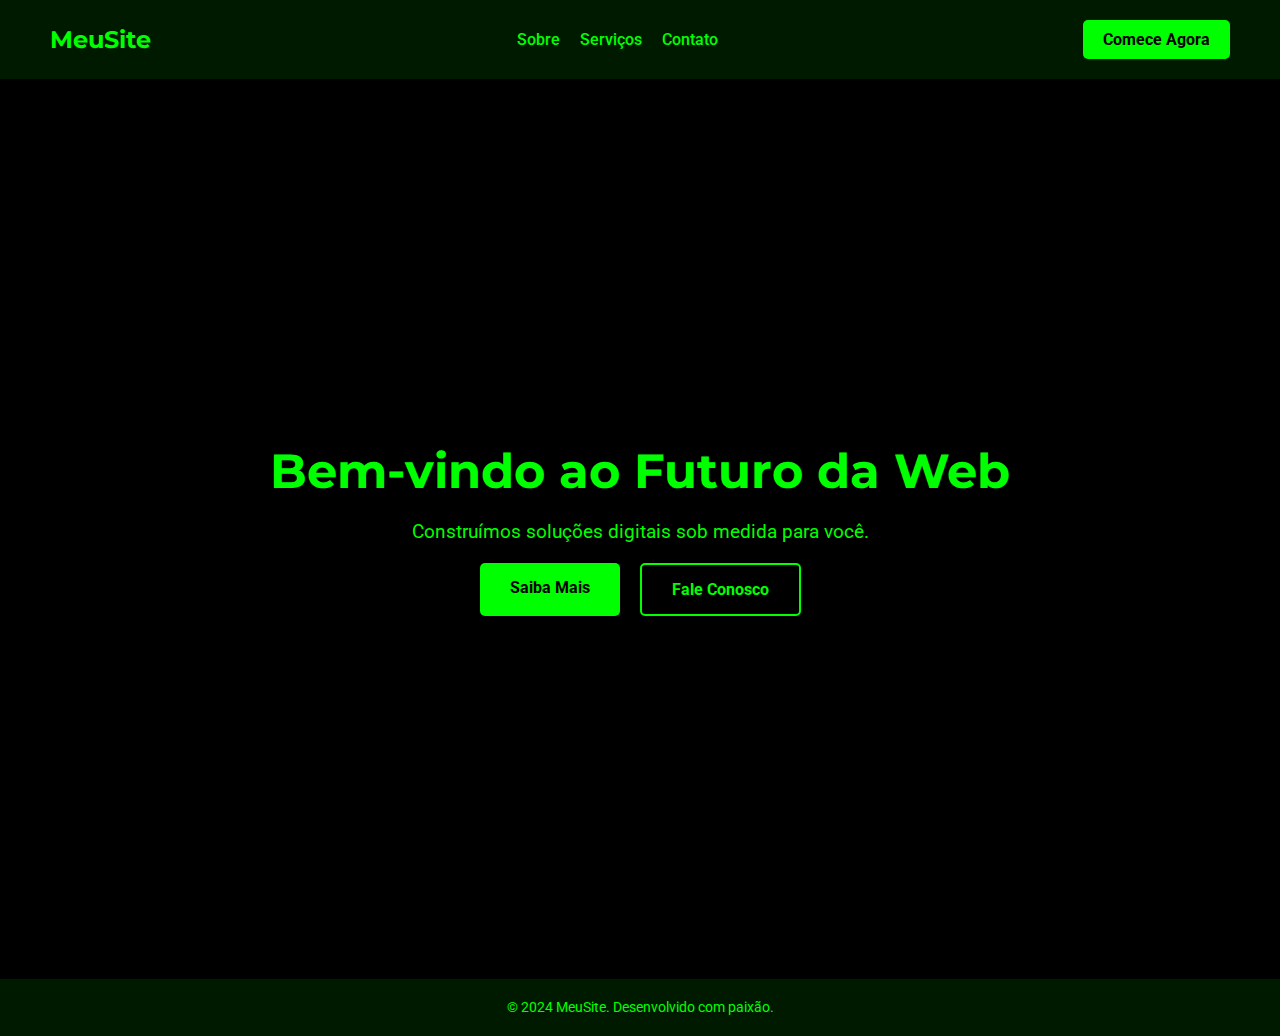
==== index.html @ 68fe739c "Rename main.html to index.html" ====
<!DOCTYPE html>
<html lang="en">
<head>
    <meta charset="UTF-8">
    <meta name="viewport" content="width=device-width, initial-scale=1.0">
    <title>Home - Seu Site</title>
    <link href="https://fonts.googleapis.com/css2?family=Montserrat:wght@400;700&family=Roboto:wght@300;400&display=swap" rel="stylesheet">
    <link rel="stylesheet" href="styles.css">
</head>
<body>
    <header>
        <div class="logo">MeuSite</div>
        <nav>
            <a href="#">Sobre</a>
            <a href="#">Serviços</a>
            <a href="#">Contato</a>
        </nav>
        <a href="#" class="cta">Comece Agora</a>
    </header>

    <section class="hero">
        <h1>Bem-vindo ao Futuro da Web</h1>
        <p>Construímos soluções digitais sob medida para você.</p>
        <div class="actions">
            <a href="#" class="btn-primary">Saiba Mais</a>
            <a href="#" class="btn-secondary">Fale Conosco</a>
        </div>
    </section>

    <footer>
        &copy; 2024 MeuSite. Desenvolvido com <a href="#">paixão</a>.
    </footer>
</body>
</html>
---- styles.css ----
body {
    margin: 0;
    font-family: 'Roboto', sans-serif;
    color: #00ff00;
    background-color: #000000;
}

header {
    display: flex;
    justify-content: space-between;
    align-items: center;
    padding: 20px 50px;
    background: #001a00;
    box-shadow: 0 2px 4px rgba(0, 255, 0, 0.2);
}

header .logo {
    font-family: 'Montserrat', sans-serif;
    font-size: 1.5em;
    font-weight: 700;
    color: #00ff00;
}

header nav {
    display: flex;
    gap: 20px;
}

header nav a {
    text-decoration: none;
    color: #00ff00;
    font-weight: 500;
    transition: color 0.3s;
}

header nav a:hover {
    color: #00cc00;
}

header .cta {
    padding: 10px 20px;
    background: #00ff00;
    color: #000;
    border-radius: 5px;
    text-decoration: none;
    font-weight: bold;
    transition: background 0.3s, color 0.3s;
}

header .cta:hover {
    background: #001a00;
    color: #00ff00;
}

.hero {
    display: flex;
    flex-direction: column;
    align-items: center;
    justify-content: center;
    text-align: center;
    height: 100vh;
    background: #000000;
    color: #00ff00;
    padding: 0 20px;
}

.hero h1 {
    font-family: 'Montserrat', sans-serif;
    font-size: 3em;
    margin: 0;
}

.hero p {
    font-size: 1.2em;
    margin: 20px 0;
}

.hero .actions {
    display: flex;
    gap: 20px;
}

.hero .actions a {
    padding: 15px 30px;
    border-radius: 5px;
    text-decoration: none;
    font-weight: bold;
    transition: background 0.3s, color 0.3s;
}

.hero .actions .btn-primary {
    background: #00ff00;
    color: #000;
}

.hero .actions .btn-primary:hover {
    background: #001a00;
    color: #00ff00;
}

.hero .actions .btn-secondary {
    background: transparent;
    border: 2px solid #00ff00;
    color: #00ff00;
}

.hero .actions .btn-secondary:hover {
    background: #00ff00;
    color: #000;
}

footer {
    text-align: center;
    padding: 20px;
    background: #001a00;
    font-size: 0.9em;
    color: #00ff00;
}

footer a {
    color: #00ff00;
    text-decoration: none;
}

footer a:hover {
    text-decoration: underline;
}
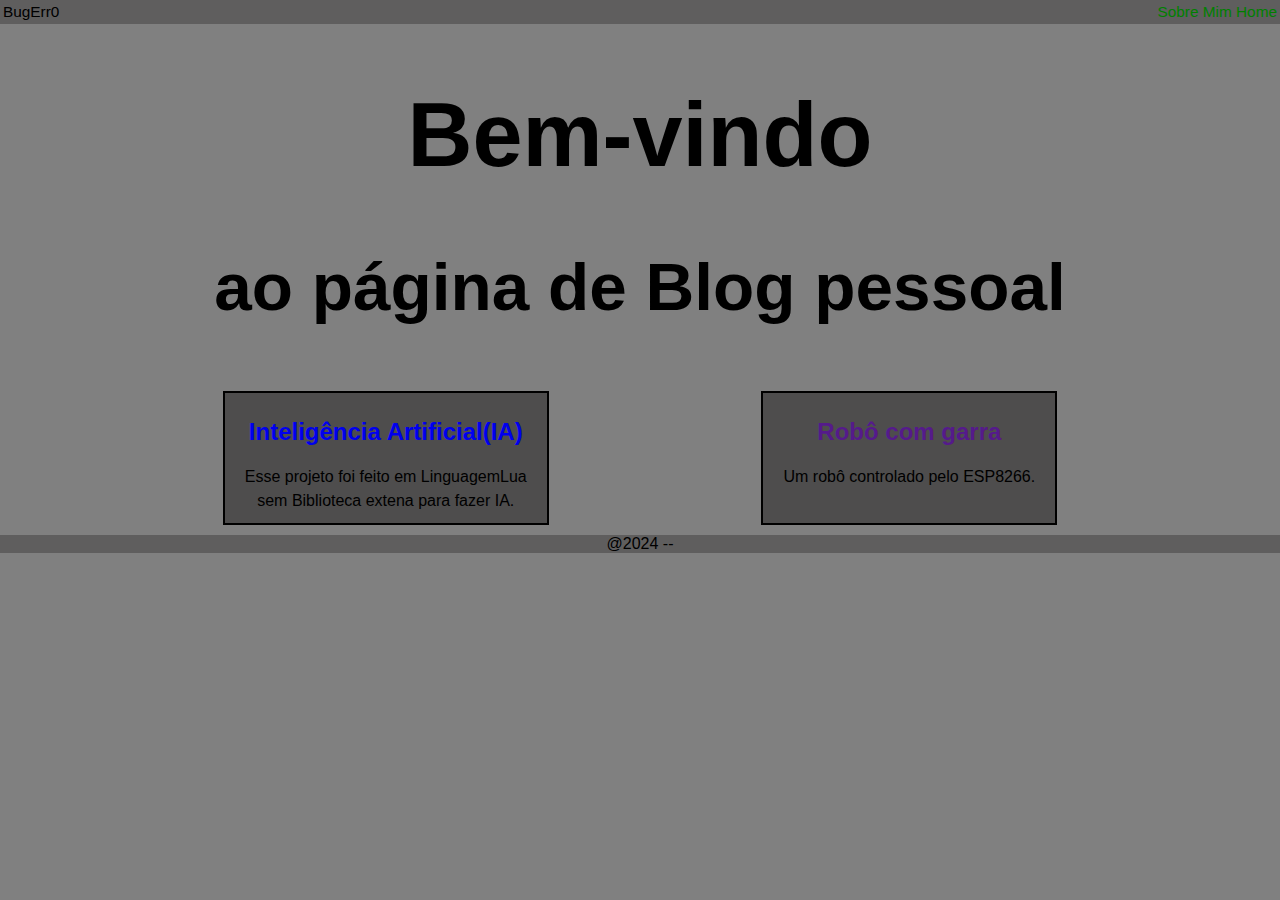
==== commit 5eaac1f8: "Add files via upload" ====
--- a/index.html
+++ b/index.html
@@ -1,35 +1,49 @@
 <!DOCTYPE html>
-<html lang="en">
+<html lang="pt-br">
 <head>
     <meta charset="UTF-8">
     <meta name="viewport" content="width=device-width, initial-scale=1.0">
-    <title>Home - Seu Site</title>
-    <link href="https://fonts.googleapis.com/css2?family=Montserrat:wght@400;700&family=Roboto:wght@300;400&display=swap" rel="stylesheet">
-    <link rel="stylesheet" href="styles.css">
+    <title> -- BugErr0</title>
+    <link rel="stylesheet" href="style.css">
 </head>
 <body>
+    
+    <!--Meu site para posta projetos-->
+
+    <!--Menu-->
     <header>
-        <div class="logo">MeuSite</div>
+        <div class="logo">BugErr0</div>
         <nav>
-            <a href="#">Sobre</a>
-            <a href="#">Serviços</a>
-            <a href="#">Contato</a>
+            <a href="">Sobre Mim</a>
+            <a href="index.html">Home</a>
         </nav>
-        <a href="#" class="cta">Comece Agora</a>
     </header>
 
-    <section class="hero">
-        <h1>Bem-vindo ao Futuro da Web</h1>
-        <p>Construímos soluções digitais sob medida para você.</p>
-        <div class="actions">
-            <a href="#" class="btn-primary">Saiba Mais</a>
-            <a href="#" class="btn-secondary">Fale Conosco</a>
+    <!--Pricipal-->
+    <main>
+        <h1>Bem-vindo</h1>
+        <h2>ao página de Blog pessoal</h2>
+    </main>
+
+    <!--Os projetos-->
+    <article>
+        <div id ="projeto">
+            <a href="IA_lua.html">
+                <h2>Inteligência Artificial(IA)</h2>
+                <p>Esse projeto foi feito em LinguagemLua<br> sem Biblioteca extena para fazer IA.</p>
+            </a>
         </div>
-    </section>
+        <div id="projeto">
+            <a href="">
+                <h2>Robô com garra</h2>
+                <p>Um robô controlado pelo ESP8266.</p>
+            </a>
+        </div>
+    </article>
 
+    <!--Rodapé-->
     <footer>
-        &copy; 2024 MeuSite. Desenvolvido com <a href="#">paixão</a>.
+        <div>@2024 -- </div>
     </footer>
 </body>
-</html>
-
+</html>--- a/style.css
+++ b/style.css
@@ -0,0 +1,59 @@
+
+body{
+    background-color: grey;
+    font-family:'Franklin Gothic Medium', 'Arial Narrow', Arial, sans-serif;
+    display: flex;
+    flex-direction: column;
+    text-align: center;
+    align-items: stretch;
+    margin: 0;
+}
+
+a{
+    text-decoration: none;
+}
+
+p {
+    color: black;
+}
+
+header{
+    display: flex;
+    flex-direction: row;
+    justify-content: space-between;
+    background-color: rgb(95, 94, 94);
+    padding: 3px;
+    margin: none;
+    font-size: 1.2vw;
+    height: 20%;
+}
+
+header nav a{
+    color: green;
+}
+
+main{
+    font-size: 45px;
+}
+
+article{
+    display: flex;
+    justify-content: space-evenly;
+    margin: 10px;
+}
+
+article #projeto{
+    padding: 5px 20px;
+    border: 2px solid black;
+    background-color: rgb(78, 77, 77);
+}
+
+article #projeto p{
+    line-height: 1.5; /* ajusta o espaçamento entre linhas */
+    margin: 5px 0; /* ajusta o espaçamento entre parágrafos */
+}
+
+footer{
+    
+    background-color: rgb(95, 94, 94);
+}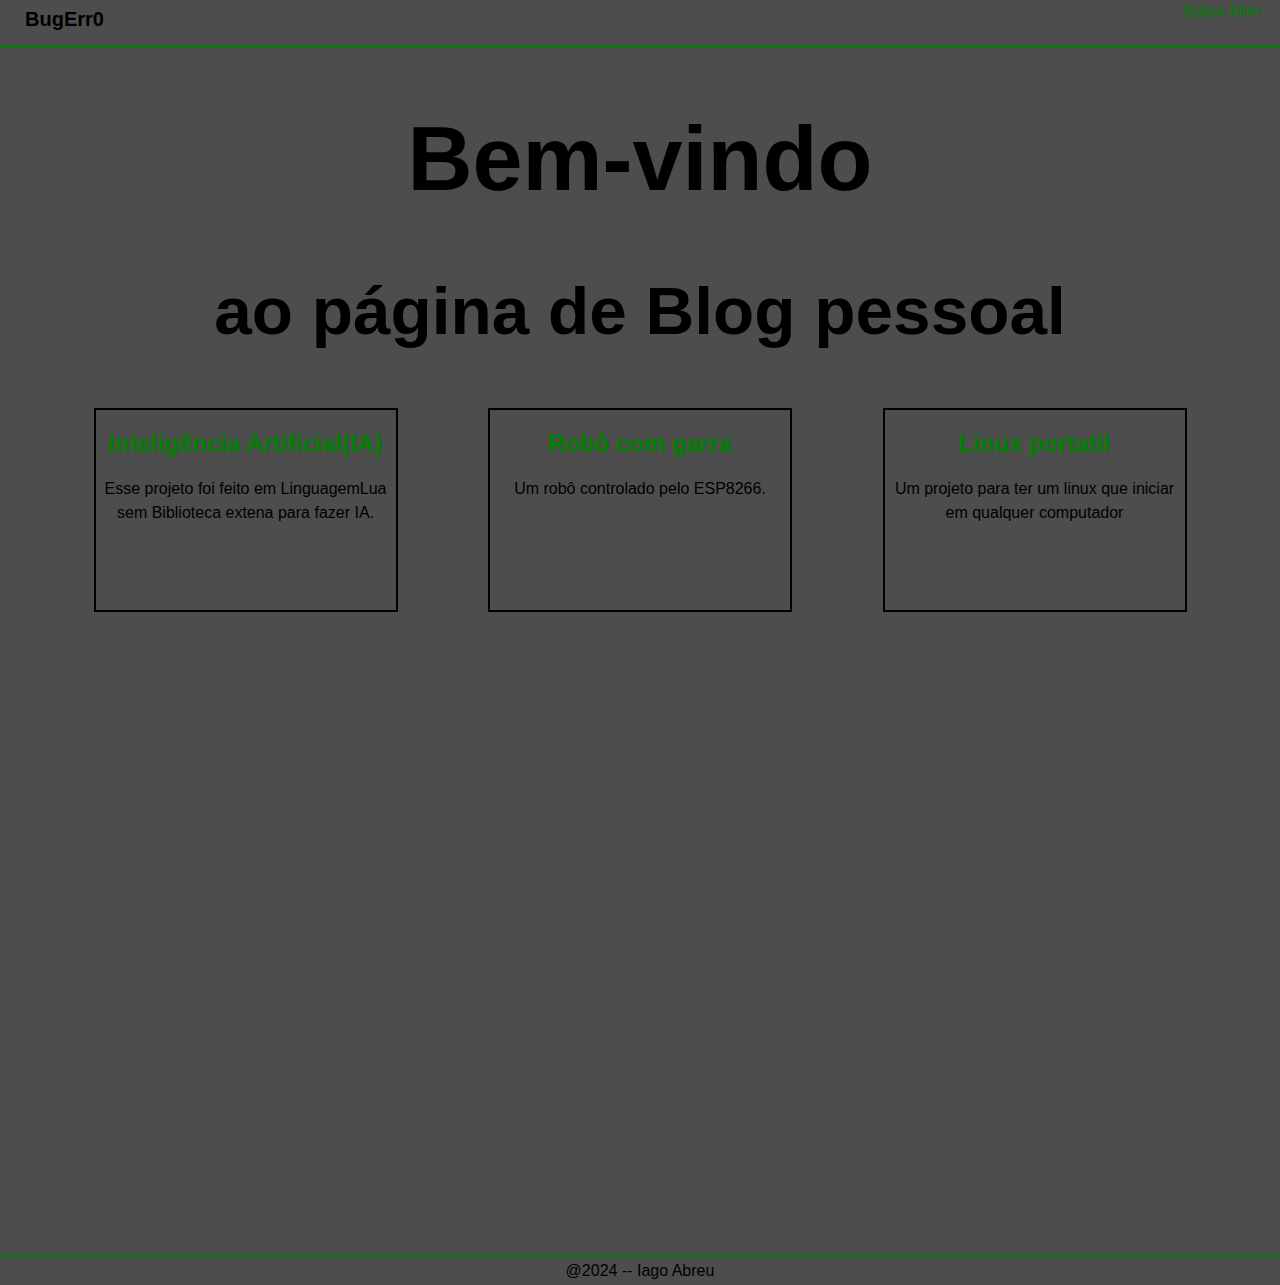
==== commit 0b7c4499: "Update index.html" ====
--- a/index.html
+++ b/index.html
@@ -12,10 +12,9 @@
 
     <!--Menu-->
     <header>
-        <div class="logo">BugErr0</div>
+        <div class="logo"><a href="index.html"><b>BugErr0</b></a></div>
         <nav>
             <a href="">Sobre Mim</a>
-            <a href="index.html">Home</a>
         </nav>
     </header>
 
@@ -39,11 +38,17 @@
                 <p>Um robô controlado pelo ESP8266.</p>
             </a>
         </div>
+        <div id="projeto">
+            <a href="">
+                <h2>Linux portatil</h2>
+                <p>Um projeto para ter um linux que iniciar em qualquer computador</p>
+            </a>
+        </div>
     </article>
 
     <!--Rodapé-->
     <footer>
-        <div>@2024 -- </div>
+        <div>@2024 -- Iago Abreu</div>
     </footer>
 </body>
-</html>+</html>
--- a/style.css
+++ b/style.css
@@ -1,6 +1,6 @@
 
 body{
-    background-color: grey;
+    background-color: rgb(78, 77, 77);
     font-family:'Franklin Gothic Medium', 'Arial Narrow', Arial, sans-serif;
     display: flex;
     flex-direction: column;
@@ -11,6 +11,15 @@
 
 a{
     text-decoration: none;
+    height: 100%;
+    width: 100%;
+}
+article #projeto a {
+    display: block;
+    color: green;
+}
+article #projeto a:hover{
+    color: black;
 }
 
 p {
@@ -21,11 +30,20 @@
     display: flex;
     flex-direction: row;
     justify-content: space-between;
-    background-color: rgb(95, 94, 94);
-    padding: 3px;
+    padding: 3px 20px;
     margin: none;
-    font-size: 1.2vw;
-    height: 20%;
+    height: 40px;
+    border-bottom: 2px solid green;
+}
+
+.logo{
+    color: black;
+    margin: 5px;
+    font-size: 20px;
+}
+
+.logo a{
+    color: black;
 }
 
 header nav a{
@@ -39,13 +57,13 @@
 article{
     display: flex;
     justify-content: space-evenly;
-    margin: 10px;
+    margin: 3px;
 }
 
 article #projeto{
-    padding: 5px 20px;
     border: 2px solid black;
-    background-color: rgb(78, 77, 77);
+    height: 200px;
+    width: 300px;
 }
 
 article #projeto p{
@@ -54,6 +72,8 @@
 }
 
 footer{
-    
-    background-color: rgb(95, 94, 94);
-}+    border-top: 2px solid green;
+    height: 1.2vx;
+    margin-top: 50%;
+    padding: 5px 20px;
+}
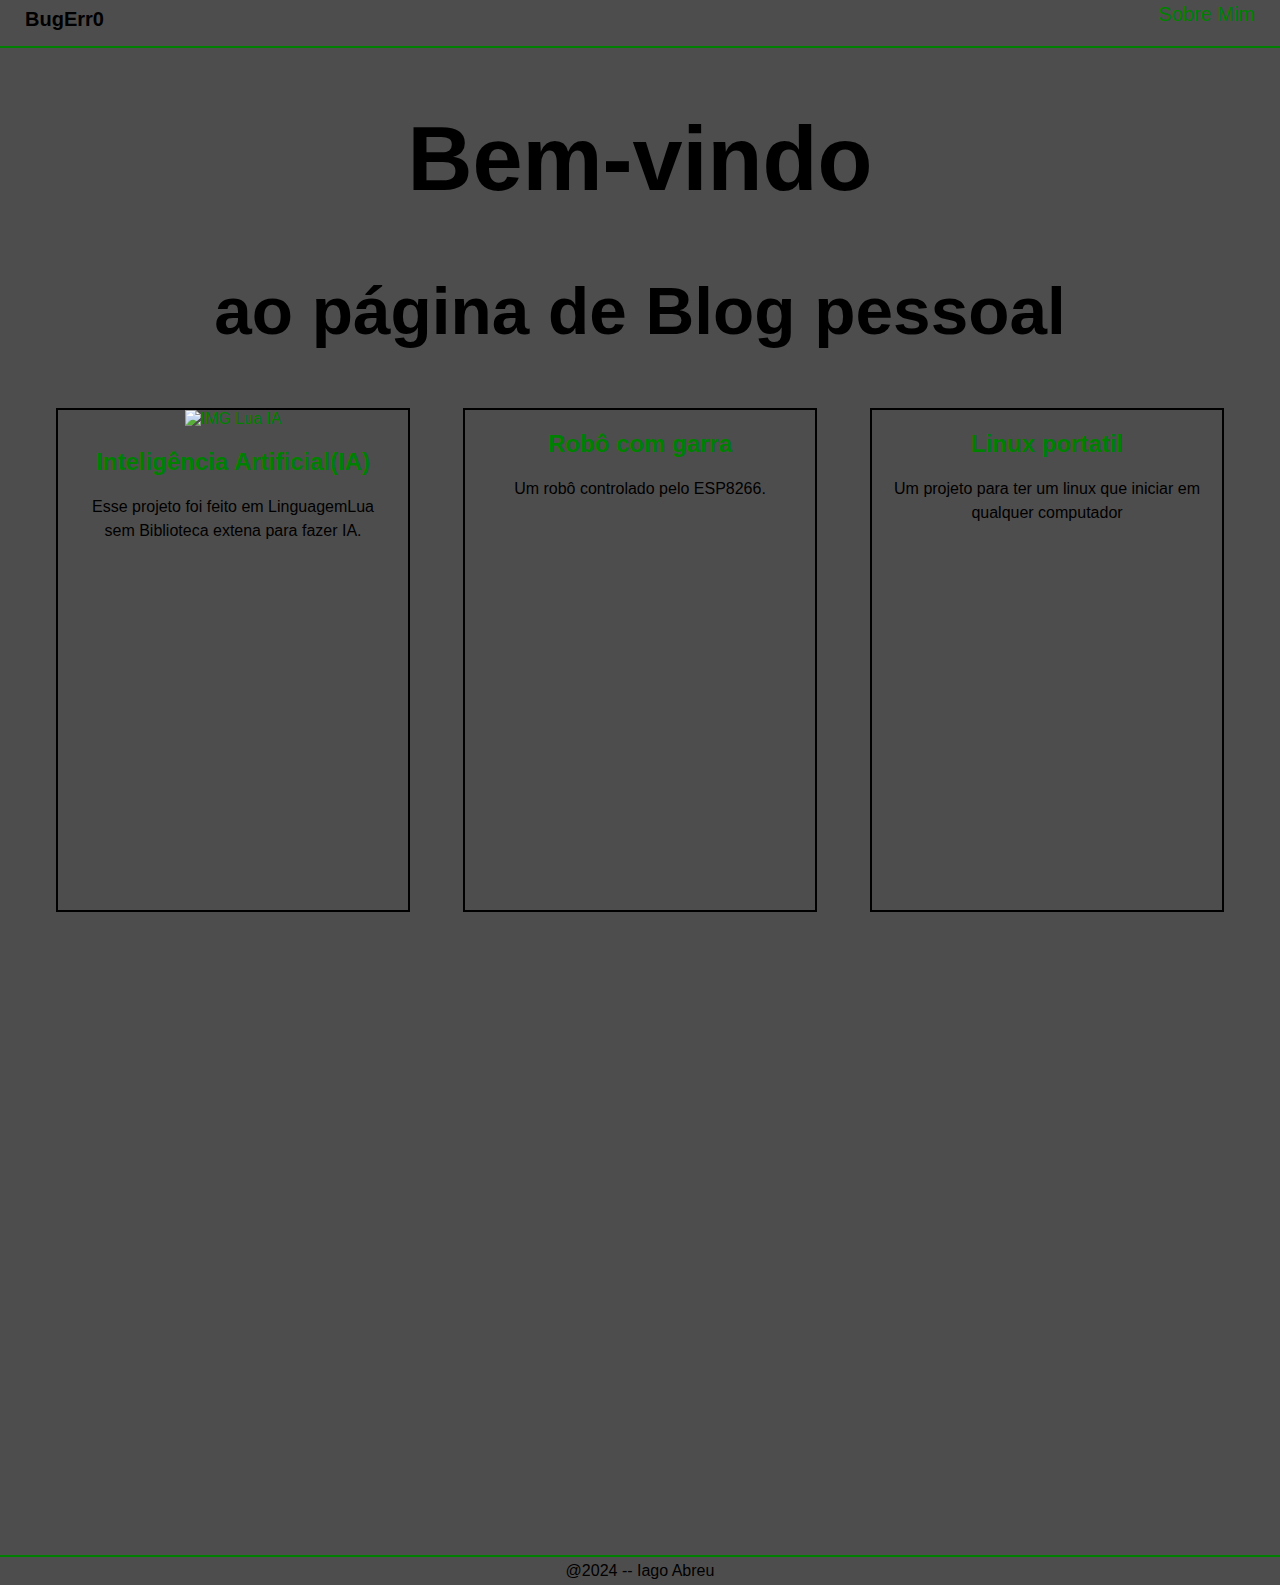
==== commit f0474587: "Update index.html" ====
--- a/index.html
+++ b/index.html
@@ -28,6 +28,7 @@
     <article>
         <div id ="projeto">
             <a href="IA_lua.html">
+                <img src="img/lua_ia-256x256.png" alt="IMG Lua IA">
                 <h2>Inteligência Artificial(IA)</h2>
                 <p>Esse projeto foi feito em LinguagemLua<br> sem Biblioteca extena para fazer IA.</p>
             </a>
--- a/style.css
+++ b/style.css
@@ -48,10 +48,12 @@
 
 header nav a{
     color: green;
+    margin: 5px;
+    font-size: 20px;
 }
 
 main{
-    font-size: 45px;
+    font-size: 5vh;
 }
 
 article{
@@ -62,8 +64,12 @@
 
 article #projeto{
     border: 2px solid black;
+    height: 500px;
+    width: 350px;
+}
+
+article #projeto img{
     height: 200px;
-    width: 300px;
 }
 
 article #projeto p{
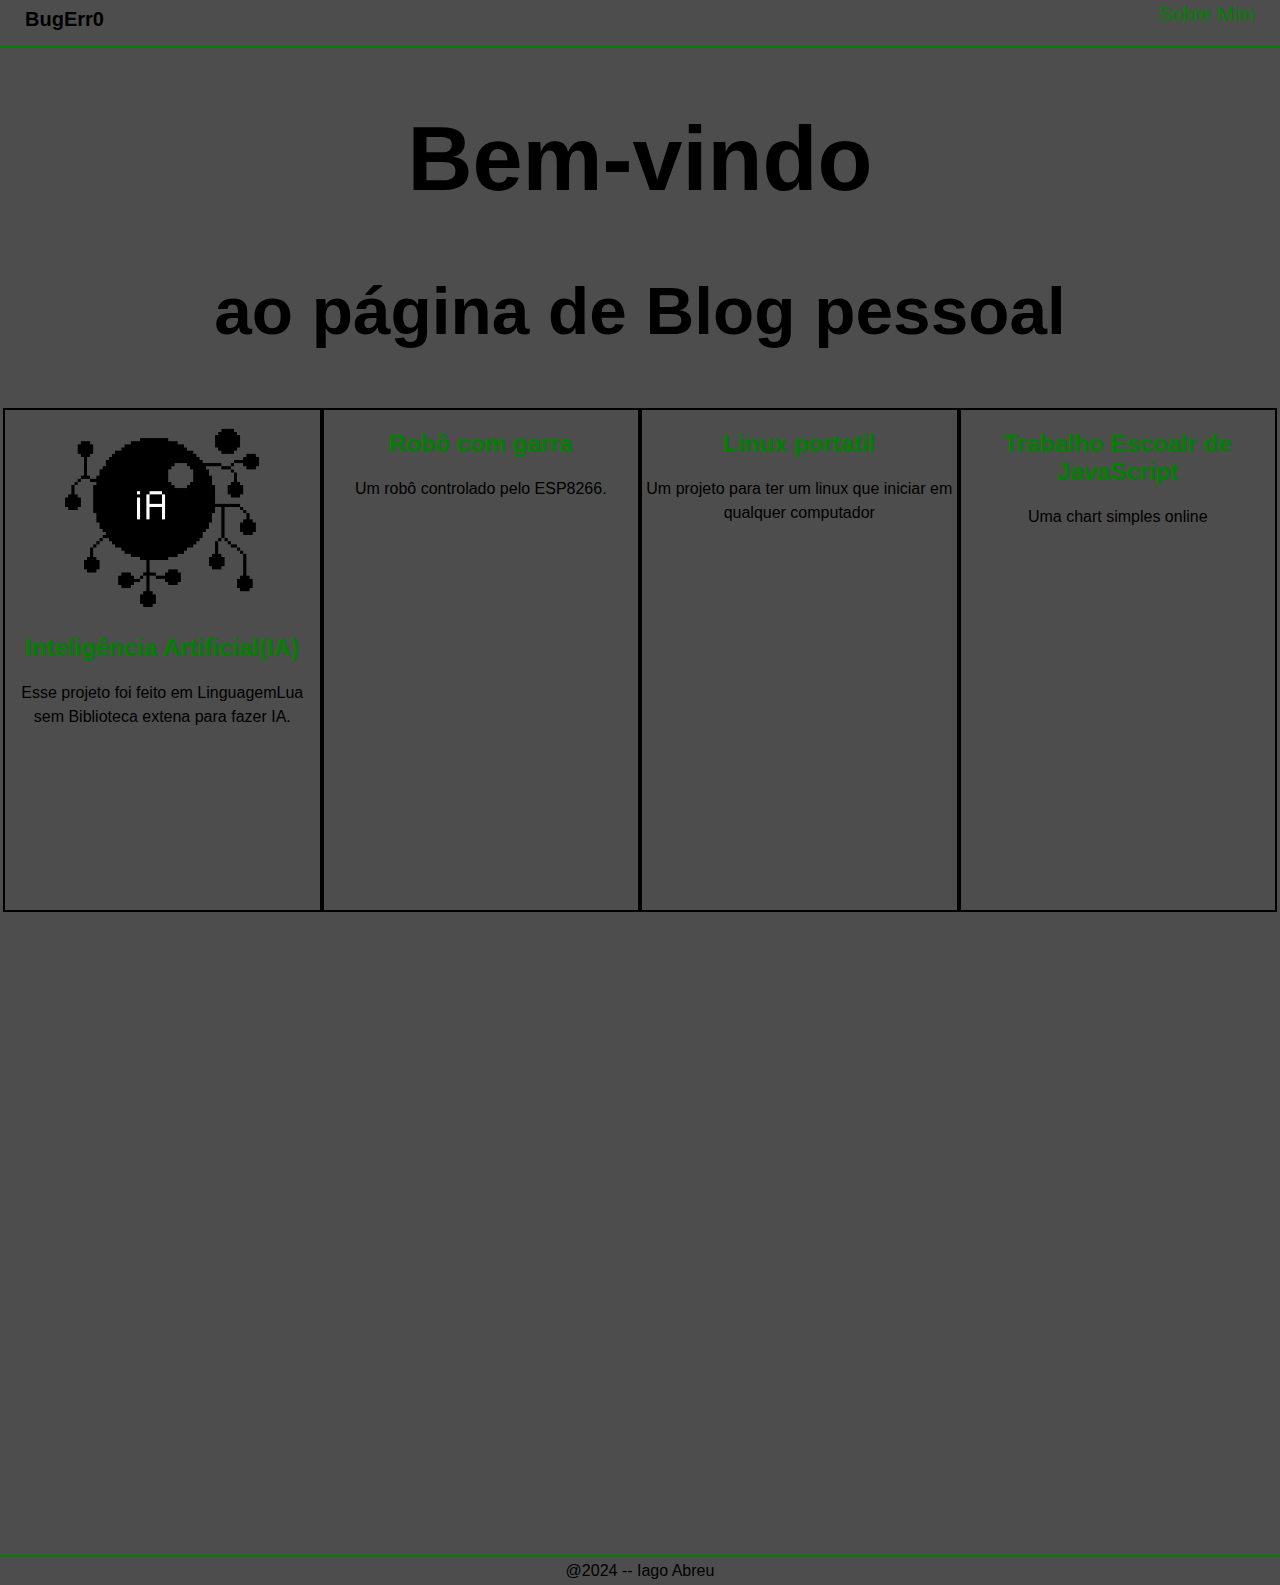
==== commit a18caba9: "Update index.html" ====
--- a/index.html
+++ b/index.html
@@ -45,6 +45,12 @@
                 <p>Um projeto para ter um linux que iniciar em qualquer computador</p>
             </a>
         </div>
+        <div id="projeto">
+            <a href="site/index.html">
+                <h2>Trabalho Escoalr de JavaScript</h2>
+                <p>Uma chart simples online</p>
+            </a>
+        </div>
     </article>
 
     <!--Rodapé-->
